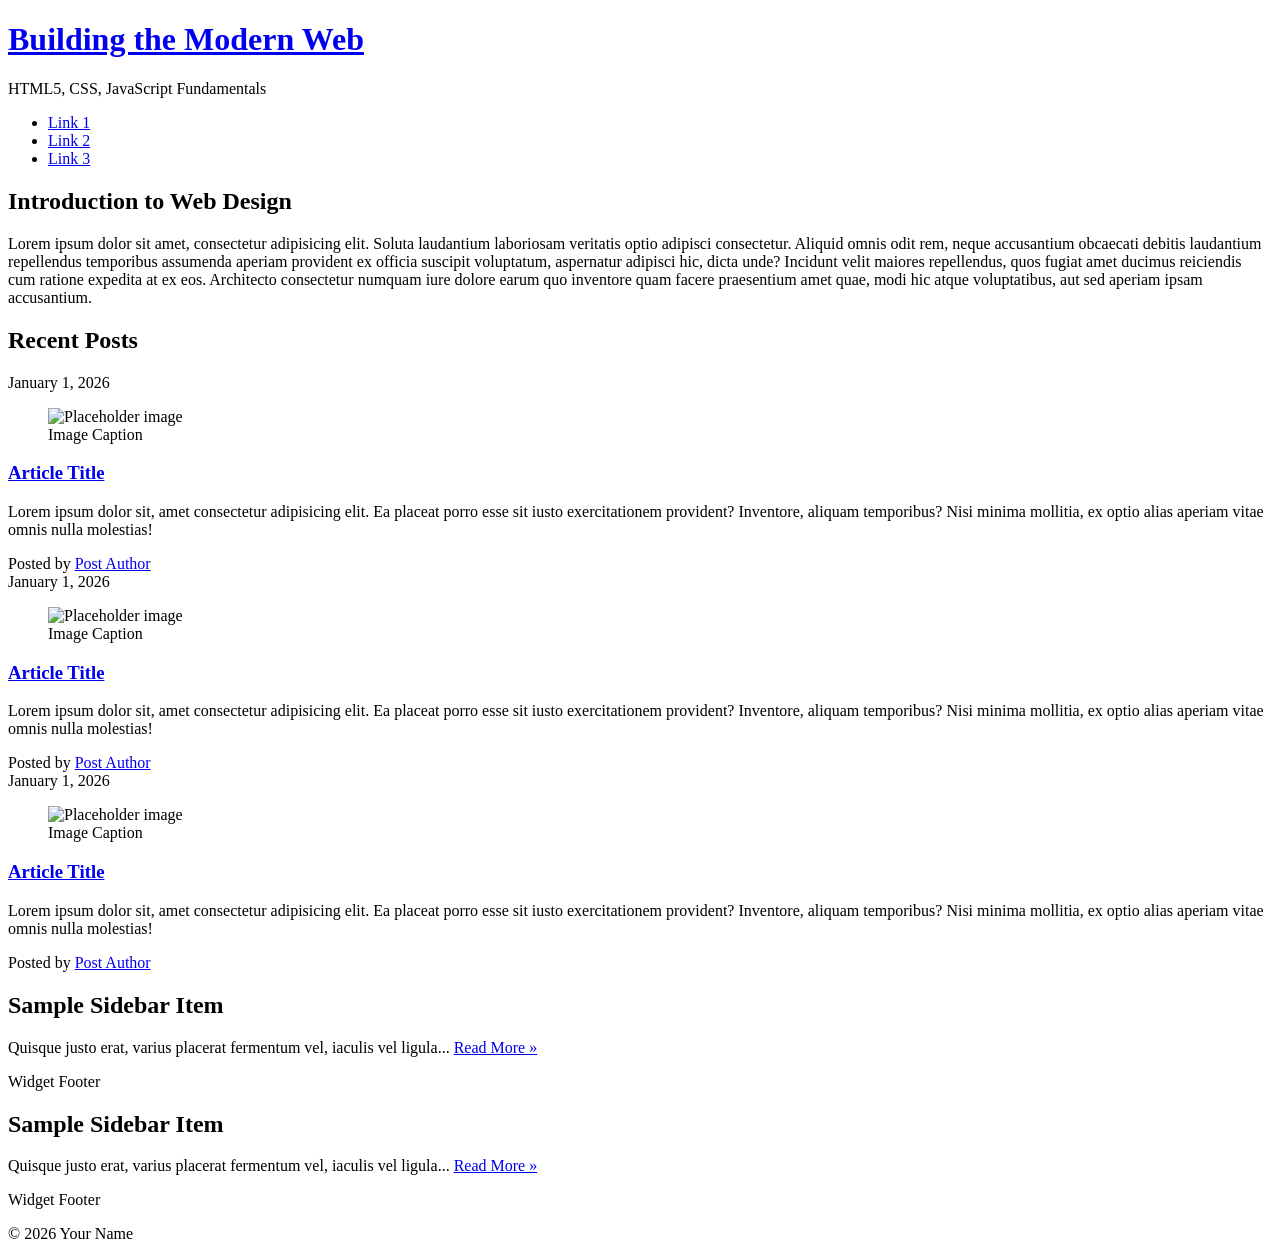
==== css-demo/index.html @ 6c4fa85c "feat: add initial structure and styles for CSS demo project" ====
<!DOCTYPE html>
<html lang="en">

<head>
  <title>IFSC 11003 - Prototype</title>
  <meta charset="UTF-8" />
  <meta name="description" content="Keyword rich narrative on site purpose" />
  <meta name="author" content="Student Name" />
  <meta name="viewport" content="width=device-width, initial-scale=1" />

  <!-- Style Sheet -->
  <link href="assets/css/style.css" rel="stylesheet" />
</head>

<body>
  <a class="visually-hidden" href="#main-content">Skip to main content</a>
  <header class="primary">
    <h1><a href="index.html">Building the Modern Web</a></h1>
    <p class="subtitle">HTML5, CSS, JavaScript Fundamentals</p>
    <nav class="primary container" aria-label="Primary">
      <ul>
        <li><a href="#">Link 1</a></li>
        <li><a href="#">Link 2</a></li>
        <li><a href="#">Link 3</a></li>
      </ul>
    </nav>
  </header>

  <!-- Main landmark gives you a clean selector target for weeks 6–9 -->
  <main id="main-content" class="container">

    <section id="content">
      <h2>Introduction to Web Design</h2>
      <p>
        Lorem ipsum dolor sit amet, consectetur adipisicing elit. Soluta laudantium laboriosam veritatis optio adipisci consectetur. Aliquid omnis odit rem, neque accusantium obcaecati debitis laudantium repellendus temporibus assumenda aperiam provident ex officia suscipit voluptatum, aspernatur adipisci hic, dicta unde? Incidunt velit maiores repellendus, quos fugiat amet ducimus reiciendis cum ratione expedita at ex eos. Architecto consectetur numquam iure dolore earum quo inventore quam facere praesentium amet quae, modi hic atque voluptatibus, aut sed aperiam ipsam accusantium.
      </p>
    </section>

    <section id="blog" aria-labelledby="recent-posts">
      <h2 id="recent-posts">Recent Posts</h2>

      <article class="post">
        <header>
          <time class="post-date" datetime="2026-01-01">January 1, 2026</time>

          <figure>
            <img src="https://placehold.co/300x200" alt="Placeholder image" />
            <figcaption>Image Caption</figcaption>
          </figure>

          <h3><a href="#" rel="bookmark">Article Title</a></h3>
        </header>

        <p>
          Lorem ipsum dolor sit, amet consectetur adipisicing elit. Ea placeat porro esse sit iusto exercitationem provident? Inventore, aliquam temporibus? Nisi minima mollitia, ex optio alias aperiam vitae omnis nulla molestias!
        </p>

        <footer class="post-meta">
          Posted by <a href="#">Post Author</a>
        </footer>
      </article>

      <article class="post">
        <header>
          <time class="post-date" datetime="2026-01-01">January 1, 2026</time>

          <figure>
            <img src="https://placehold.co/300x200" alt="Placeholder image" />
            <figcaption>Image Caption</figcaption>
          </figure>

          <h3><a href="#" rel="bookmark">Article Title</a></h3>
        </header>

        <p>
          Lorem ipsum dolor sit, amet consectetur adipisicing elit. Ea placeat porro esse sit iusto exercitationem provident? Inventore, aliquam temporibus? Nisi minima mollitia, ex optio alias aperiam vitae omnis nulla molestias!
        </p>

        <footer class="post-meta">
          Posted by <a href="#">Post Author</a>
        </footer>
      </article>

      <article class="post">
        <header>
          <time class="post-date" datetime="2026-01-01">January 1, 2026</time>

          <figure>
            <img src="https://placehold.co/300x200" alt="Placeholder image" />
            <figcaption>Image Caption</figcaption>
          </figure>

          <h3><a href="#" rel="bookmark">Article Title</a></h3>
        </header>

        <p>
Lorem ipsum dolor sit, amet consectetur adipisicing elit. Ea placeat porro esse sit iusto exercitationem provident? Inventore, aliquam temporibus? Nisi minima mollitia, ex optio alias aperiam vitae omnis nulla molestias!
        </p>

        <footer class="post-meta">
          Posted by <a href="#">Post Author</a>
        </footer>
      </article>

    </section>

  </main>
  <aside aria-label="Sidebar">
    <div class="container">

      <article class="widget">
        <header>
          <h2>Sample Sidebar Item</h2>
        </header>

        <p>
          Quisque justo erat, varius placerat fermentum vel, iaculis vel ligula...
          <a href="#">Read More &raquo;</a>
        </p>

        <footer>Widget Footer</footer>
      </article>

      <article class="widget">
        <header>
          <h2>Sample Sidebar Item</h2>
        </header>

        <p>
          Quisque justo erat, varius placerat fermentum vel, iaculis vel ligula...
          <a href="#">Read More &raquo;</a>
        </p>

        <footer>Widget Footer</footer>
      </article>

    </div>
  </aside>

  <footer class="primary">
    <p>&copy; 2026 Your Name</p>
  </footer>

</body>

</html>
---- css-demo/assets/css/style.css ----
/* ---------------Box Sizing----------------- */
html {
  box-sizing: border-box;
}
*,
*:before,
*:after {
  box-sizing: inherit;
}

/* Skip link utility: hidden until focused */
.visually-hidden {
  border: 0;
  clip: rect(0, 0, 0, 0);
  height: 1px;
  margin: -1px;
  overflow: hidden;
  padding: 0;
  position: absolute;
  white-space: nowrap;
  width: 1px;
}
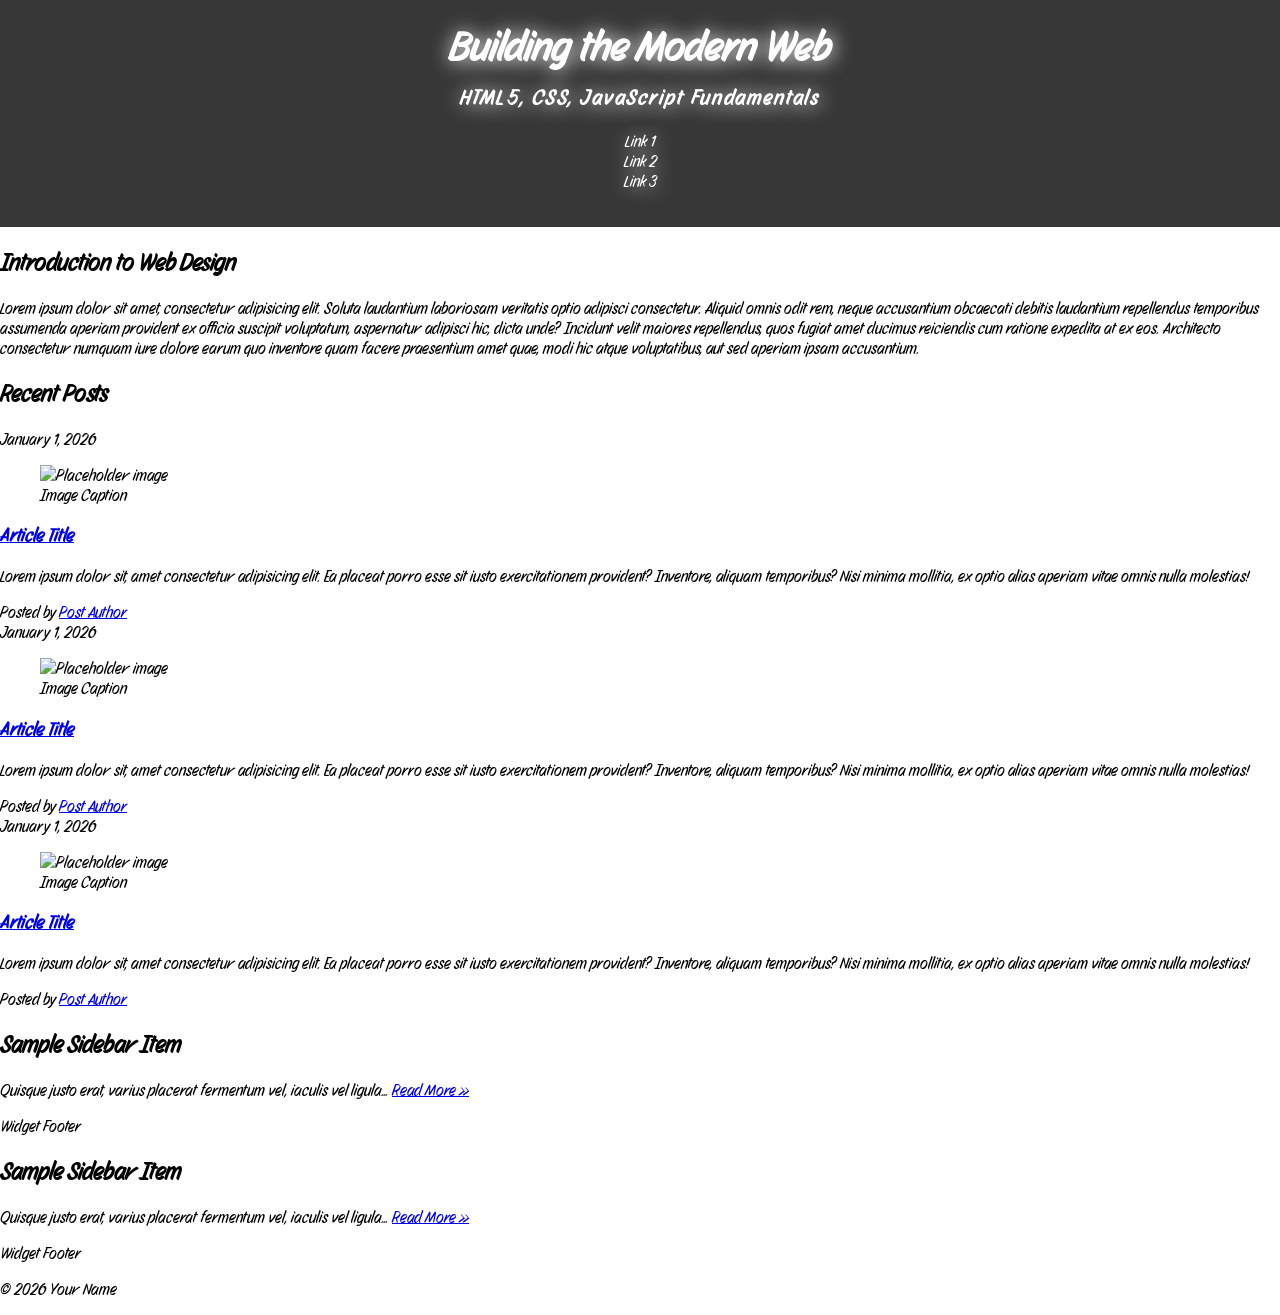
==== commit 496f20d7: "feat: add Google Fonts integration and enhance CSS styles for improved typography" ====
--- a/css-demo/index.html
+++ b/css-demo/index.html
@@ -7,6 +7,10 @@
   <meta name="description" content="Keyword rich narrative on site purpose" />
   <meta name="author" content="Student Name" />
   <meta name="viewport" content="width=device-width, initial-scale=1" />
+
+  <link rel="preconnect" href="https://fonts.googleapis.com">
+  <link rel="preconnect" href="https://fonts.gstatic.com" crossorigin>
+  <link href="https://fonts.googleapis.com/css2?family=Story+Script&display=swap" rel="stylesheet">
 
   <!-- Style Sheet -->
   <link href="assets/css/style.css" rel="stylesheet" />
--- a/css-demo/assets/css/style.css
+++ b/css-demo/assets/css/style.css
@@ -19,4 +19,42 @@
   position: absolute;
   white-space: nowrap;
   width: 1px;
+}
+
+body{
+  font-family: "Story Script", sans-serif;
+  margin:0;
+}
+
+header.primary{
+  background-color: rgb(55, 55, 55);
+  color:#ffffff;
+  text-align: center;
+  text-shadow: 1px 1px 20px #ffffff;
+  padding: 20px 40px;
+}
+
+header.primary a{
+  color: #ffffff;
+  text-decoration: none;
+}
+
+header.primary h1{
+  font-size: 2.6rem;
+  margin:0;
+}
+
+header.primary p.subtitle{
+  font-size: 1.3rem;
+  font-weight: bold;
+  margin:10px 0 20px;
+  letter-spacing: 2px;
+}
+
+nav.primary ul{
+  padding: 0;
+}
+
+nav.primary ul li{
+  list-style: none;
 }
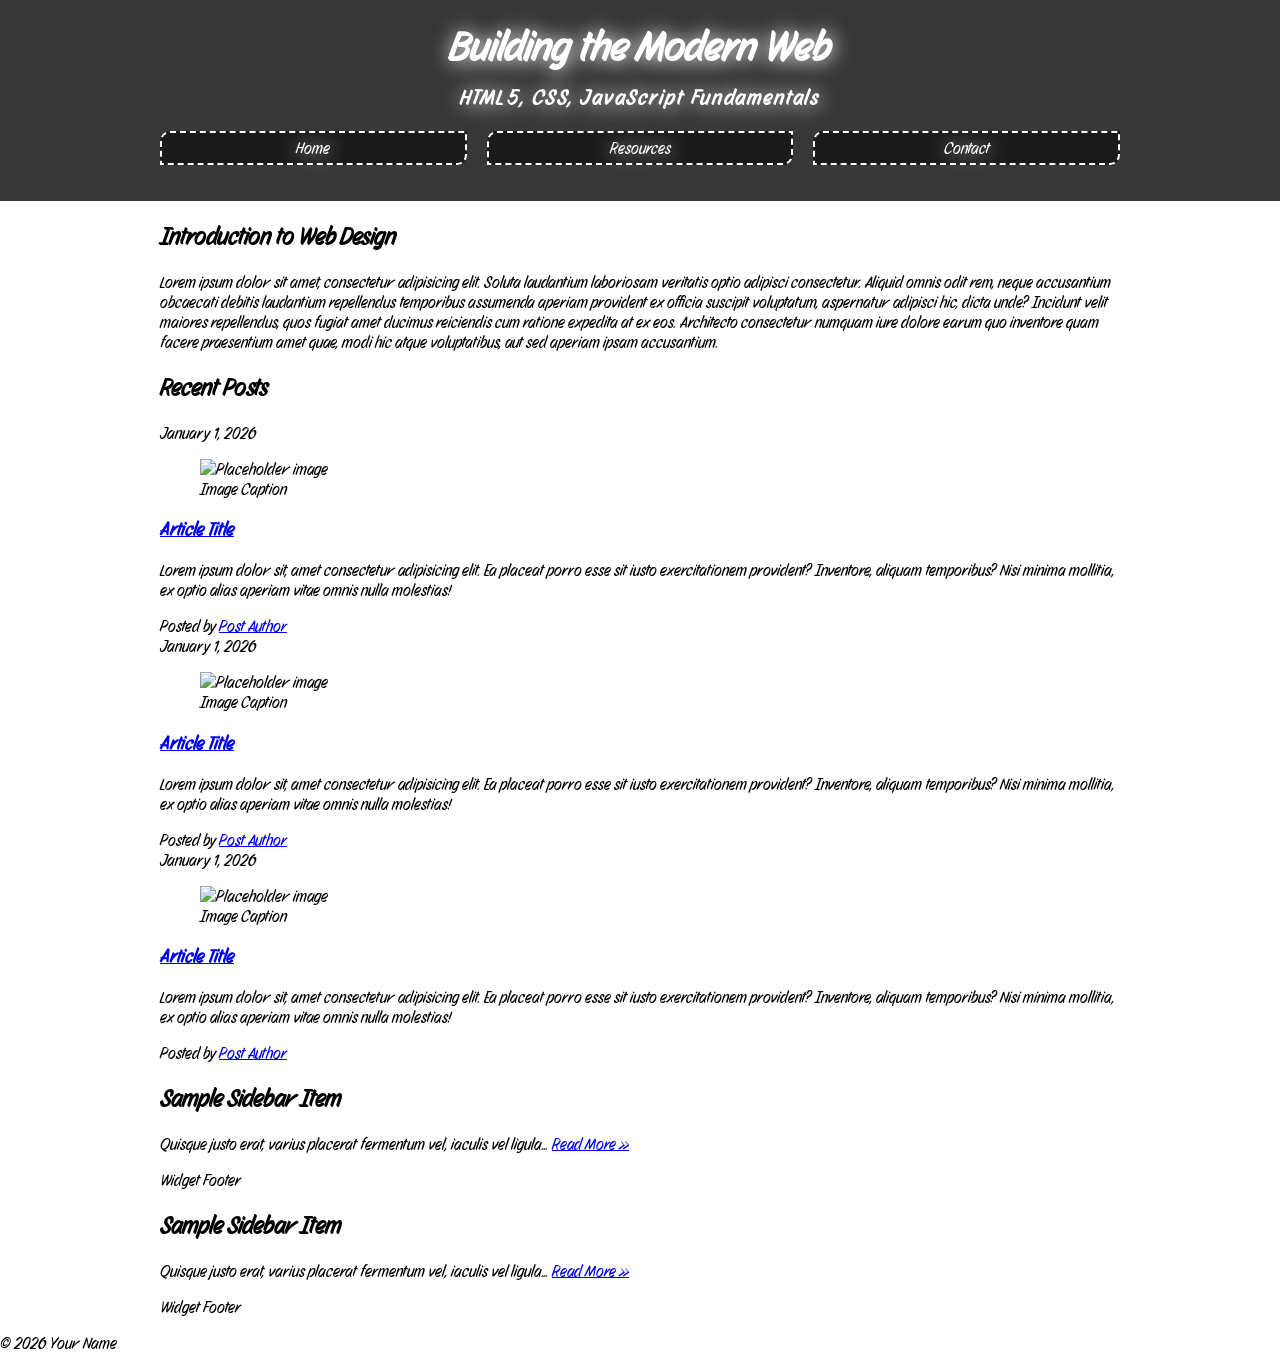
==== commit 3aaa2e45: "feat: enhance navigation layout and styling for improved user experience" ====
--- a/css-demo/index.html
+++ b/css-demo/index.html
@@ -23,9 +23,9 @@
     <p class="subtitle">HTML5, CSS, JavaScript Fundamentals</p>
     <nav class="primary container" aria-label="Primary">
       <ul>
-        <li><a href="#">Link 1</a></li>
-        <li><a href="#">Link 2</a></li>
-        <li><a href="#">Link 3</a></li>
+        <li><a href="../index.html">Home</a></li>
+        <li><a href="#">Resources</a></li>
+        <li><a href="#">Contact</a></li>
       </ul>
     </nav>
   </header>
--- a/css-demo/assets/css/style.css
+++ b/css-demo/assets/css/style.css
@@ -19,6 +19,14 @@
   position: absolute;
   white-space: nowrap;
   width: 1px;
+}
+
+/* --------------- Utility Classes --------------- */
+
+.container{
+  width:80vw;
+  max-width:960px;
+  margin: 0 auto;
 }
 
 body{
@@ -53,8 +61,36 @@
 
 nav.primary ul{
   padding: 0;
+  display: flex;
+  flex-direction: row;
+  justify-content: center;
+  gap:20px;
 }
 
 nav.primary ul li{
   list-style: none;
+  flex: 1;
+}
+
+nav.primary ul li a{
+  background-color: rgba(0,0,0,0.5);
+  padding: 5px 7.5px;
+  display:block;
+  border: 2px dashed rgb(255,255,255);
+  border-radius: 10px 0;
+  transition: 0.5s;
+}
+
+nav.primary ul li a:hover{
+  background-color: rgb(0,0,0,0.8);
+  text-shadow: 0;
+}
+
+/* --------- Media Queries --------- */
+
+@media screen and (max-width: 500px) {
+  nav.primary ul{
+    flex-direction: column;
+    gap: 10px;
+  }
 }
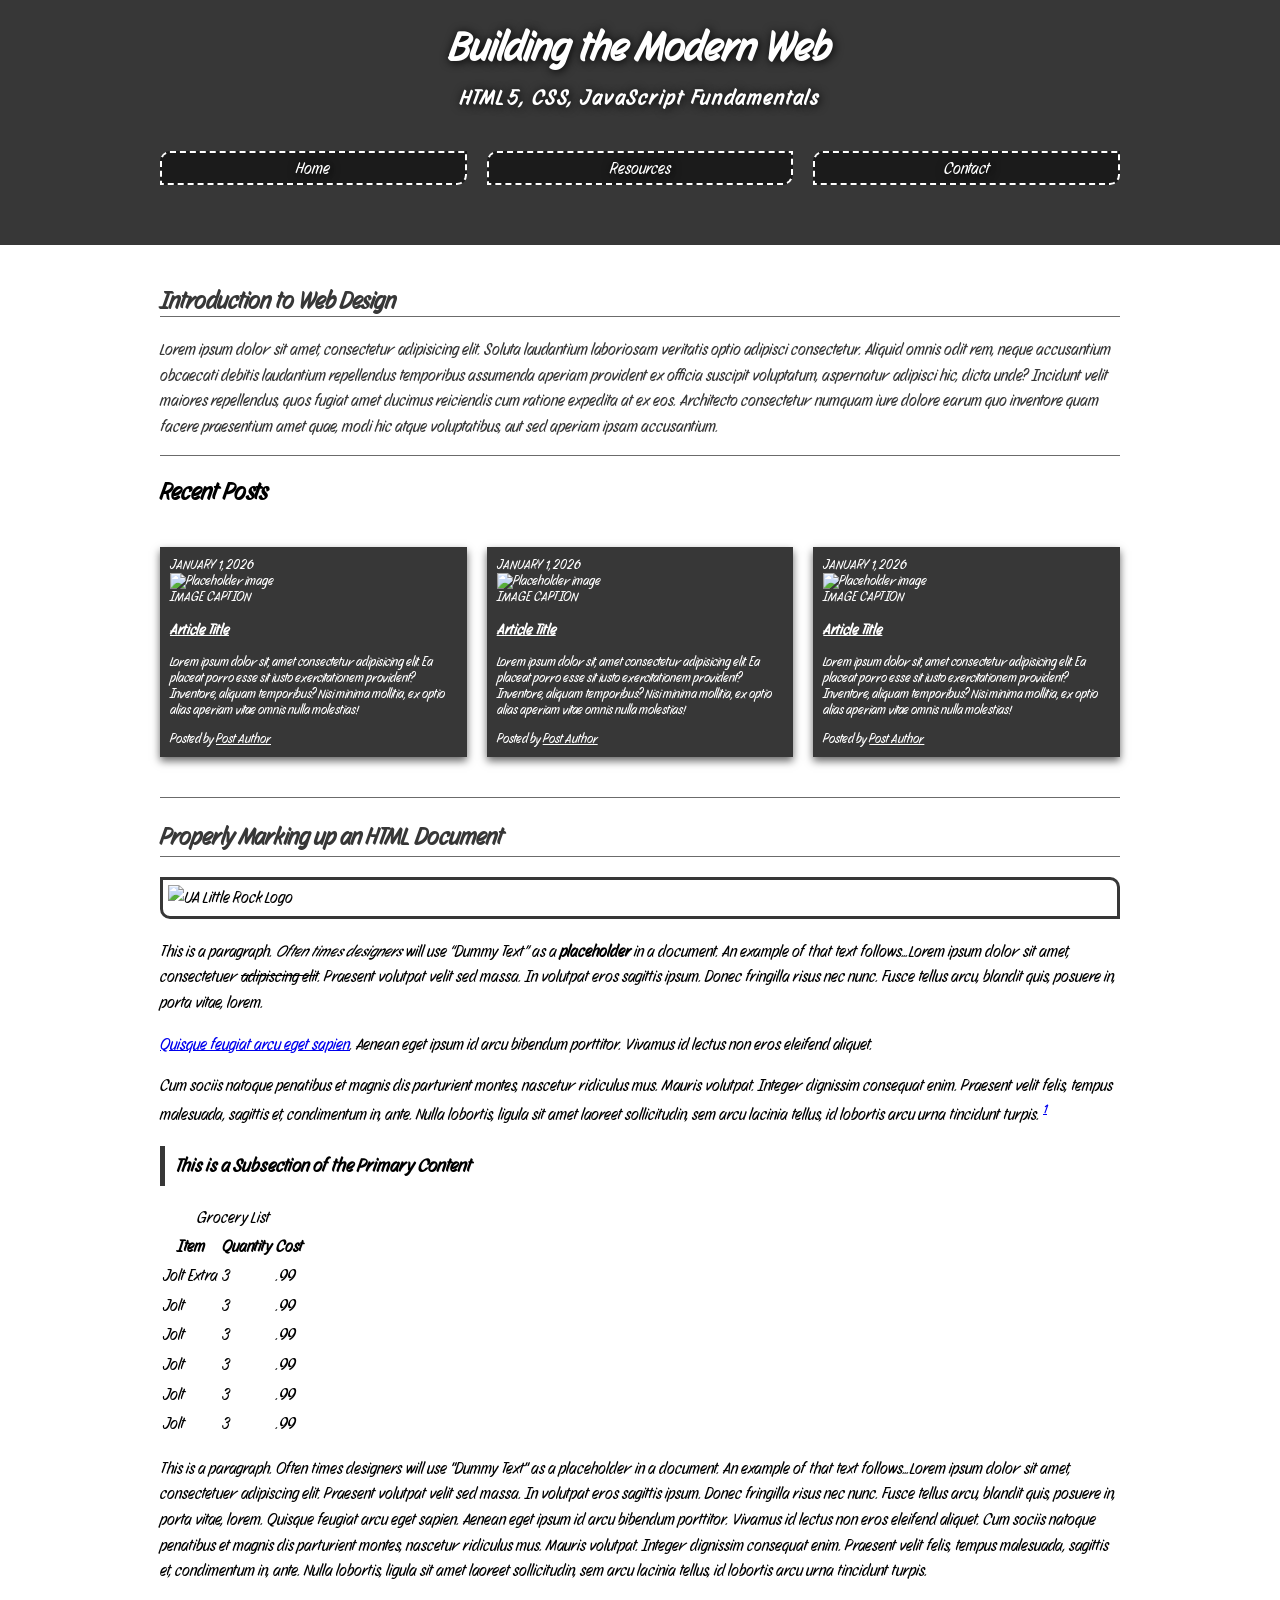
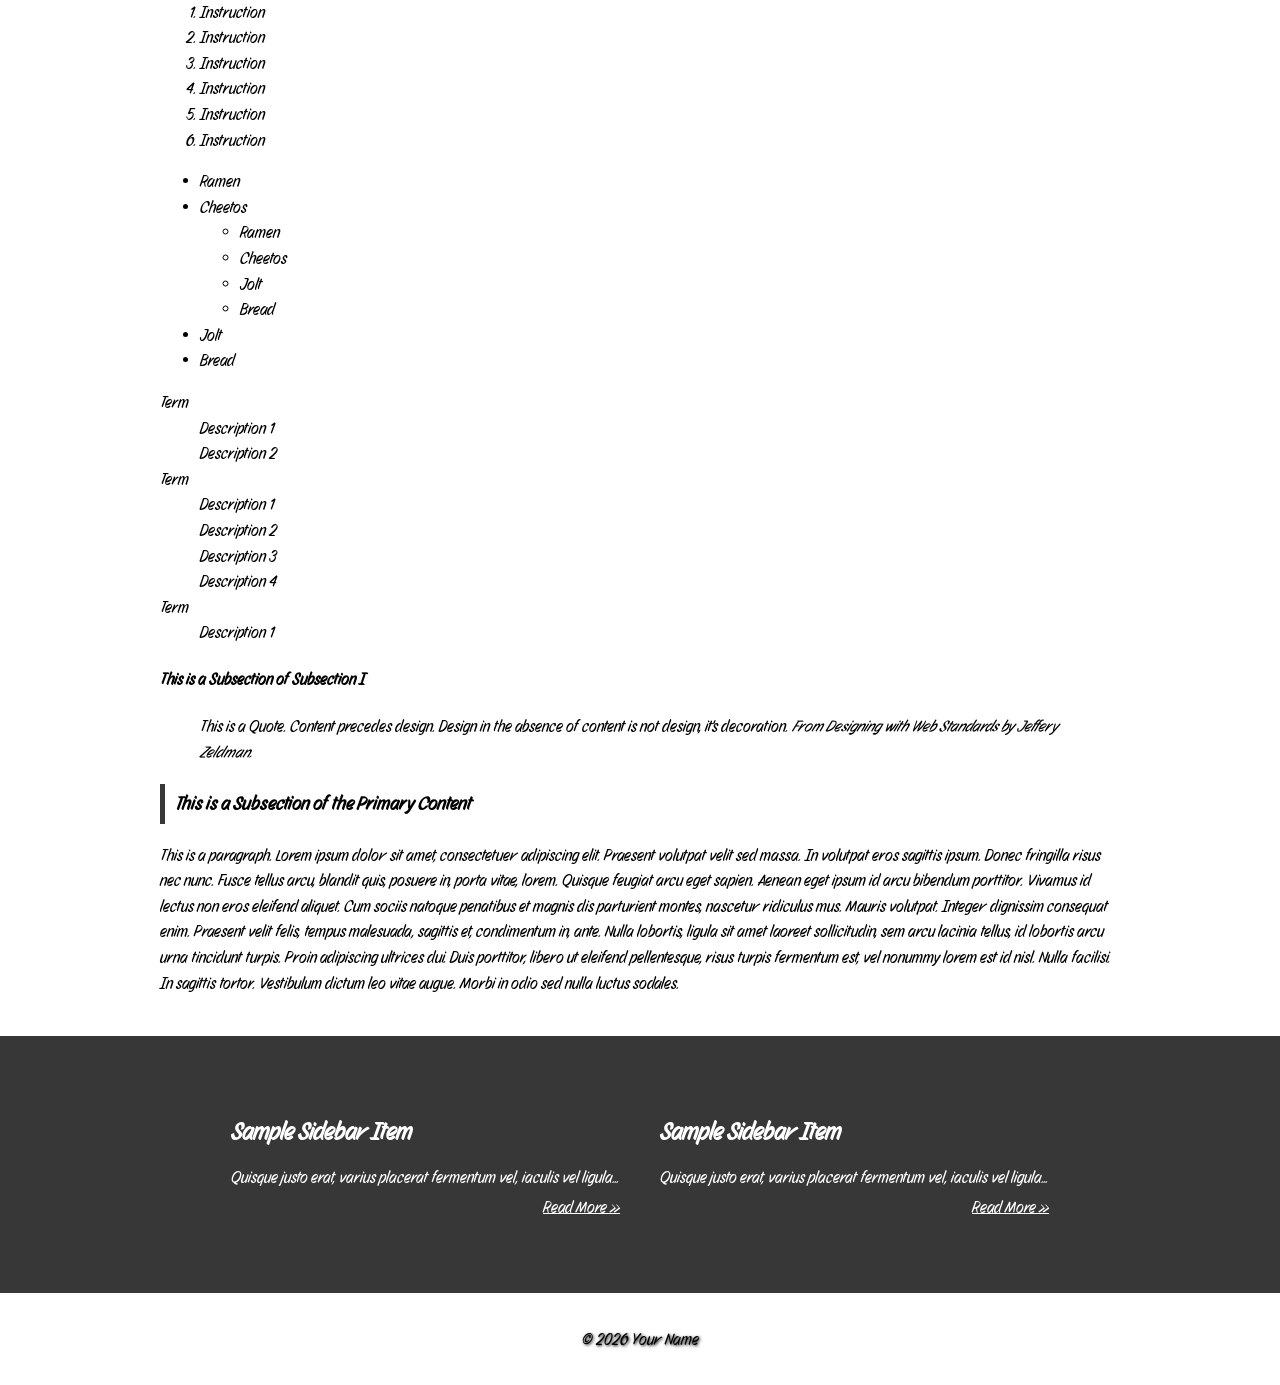
==== commit 61343aea: "feat: add responsive image utility classes and enhance HTML structure for better content presentatio" ====
--- a/css-demo/index.html
+++ b/css-demo/index.html
@@ -107,7 +107,121 @@
       </article>
 
     </section>
-
+    <section id="practice">
+  <h2>Properly Marking up an HTML Document</h2>
+  <!--(Primary Content Heading)-->
+  
+  <img src="https://thomaswallace.net/wp-content/uploads/2018/02/ualr.png" class="img-center" alt="UA Little Rock Logo" />
+  <p>This is a paragraph. <em>Often times designers</em> will use <q>Dummy Text</q> as a <strong>placeholder</strong> in a document. An example of that text follows...Lorem ipsum dolor sit amet, consectetuer <del>adipiscing elit</del>. Praesent volutpat
+    velit sed massa. In volutpat eros sagittis ipsum. Donec fringilla risus nec nunc. Fusce tellus arcu, blandit quis, posuere in, porta vitae, lorem.</p>
+
+  <p> <a href="#">Quisque feugiat arcu eget sapien</a>. <span class="foo">Aenean</span> eget ipsum id arcu bibendum porttitor. Vivamus id lectus non eros eleifend aliquet.</p>
+  <p>Cum sociis natoque penatibus et magnis dis parturient montes, nascetur ridiculus mus. Mauris volutpat. Integer dignissim consequat enim. Praesent velit felis,
+    tempus malesuada, sagittis et, condimentum in, ante. Nulla lobortis, ligula sit amet laoreet sollicitudin, sem arcu lacinia tellus, id lobortis arcu urna tincidunt turpis. <sup><a href="#">1</a></sup> </p>
+
+  <h3>This is a Subsection of the Primary Content</h3>
+  <!-- (Subsection I)-->
+
+  <table>
+    <caption>Grocery List</caption>
+    <thead>
+      <!--Design Time Attribute - Remove before Prodution-->
+      <tr>
+        <th scope="col">Item</th>
+        <th scope="col">Quantity</th>
+        <th scope="col">Cost</th>
+      </tr>
+    </thead>
+    <tr>
+      <td>Jolt Extra</td>
+      <td>3</td>
+      <td>.99</td>
+    </tr>
+    <tr>
+      <td>Jolt</td>
+      <td>3</td>
+      <td>.99</td>
+    </tr>
+    <tr>
+      <td>Jolt</td>
+      <td>3</td>
+      <td>.99</td>
+    </tr>
+    <tr>
+      <td>Jolt</td>
+      <td>3</td>
+      <td>.99</td>
+    </tr>
+    <tr>
+      <td>Jolt</td>
+      <td>3</td>
+      <td>.99</td>
+    </tr>
+    <tr>
+      <td>Jolt</td>
+      <td>3</td>
+      <td>.99</td>
+    </tr>
+  </table>
+
+  <p>This is a paragraph. Often times designers will use "Dummy Text" as a placeholder in a document. An example of that text follows...Lorem ipsum dolor sit amet, consectetuer adipiscing elit. Praesent volutpat velit sed massa. In volutpat eros sagittis
+    ipsum. Donec fringilla risus nec nunc. Fusce tellus arcu, blandit quis, posuere in, porta vitae, lorem. Quisque feugiat arcu eget sapien. Aenean eget ipsum id arcu bibendum porttitor. Vivamus id lectus non eros eleifend aliquet. Cum sociis natoque
+    penatibus et magnis dis parturient montes, nascetur ridiculus mus. Mauris volutpat. Integer dignissim consequat enim. Praesent velit felis, tempus malesuada, sagittis et, condimentum in, ante. Nulla lobortis, ligula sit amet laoreet sollicitudin,
+    sem arcu lacinia tellus, id lobortis arcu urna tincidunt turpis.</p>
+
+  <!--This is a list of instructions.-->
+
+  <ol>
+    <li>Instruction</li>
+    <li>Instruction</li>
+    <li>Instruction</li>
+    <li>Instruction</li>
+    <li>Instruction</li>
+    <li>Instruction</li>
+  </ol>
+
+  <!--This is a list of items to purchase at the grocery store.-->
+
+  <ul>
+    <li>Ramen</li>
+    <li>Cheetos
+      <ul>
+        <li>Ramen</li>
+        <li>Cheetos</li>
+        <li>Jolt</li>
+        <li>Bread</li>
+      </ul>
+    </li>
+    <li>Jolt</li>
+    <li>Bread</li>
+  </ul>
+
+  <!--This is an Example of how we should mark up a term and its description(s)-->
+  <dl>
+    <dt>Term</dt>
+    <dd>Description 1</dd>
+    <dd>Description 2</dd>
+    <dt>Term</dt>
+    <dd>Description 1</dd>
+    <dd>Description 2</dd>
+    <dd>Description 3</dd>
+    <dd>Description 4</dd>
+    <dt>Term</dt>
+    <dd>Description 1</dd>
+  </dl>
+
+  <h4>This is a Subsection of Subsection I</h4>
+
+  <blockquote>This is a Quote. Content precedes design. Design in the absence of content is not design, it's decoration. <cite>From Designing with Web Standards by Jeffery Zeldman.</cite></blockquote>
+
+  <h3>This is a Subsection of the Primary Content</h3>
+  <!--(Subsection II)-->
+
+  <p>This is a paragraph. Lorem ipsum dolor sit amet, consectetuer adipiscing elit. Praesent volutpat velit sed massa. In volutpat eros sagittis ipsum. Donec fringilla risus nec nunc. Fusce tellus arcu, blandit quis, posuere in, porta vitae, lorem. Quisque
+    feugiat arcu eget sapien. Aenean eget ipsum id arcu bibendum porttitor. Vivamus id lectus non eros eleifend aliquet. Cum sociis natoque penatibus et magnis dis parturient montes, nascetur ridiculus mus. Mauris volutpat. Integer dignissim consequat
+    enim. Praesent velit felis, tempus malesuada, sagittis et, condimentum in, ante. Nulla lobortis, ligula sit amet laoreet sollicitudin, sem arcu lacinia tellus, id lobortis arcu urna tincidunt turpis. Proin adipiscing ultrices dui. Duis porttitor,
+    libero ut eleifend pellentesque, risus turpis fermentum est, vel nonummy lorem est id nisl. Nulla facilisi. In sagittis tortor. Vestibulum dictum leo vitae augue. Morbi in odio sed nulla luctus sodales.</p>
+</section>
   </main>
   <aside aria-label="Sidebar">
     <div class="container">
--- a/css-demo/assets/css/style.css
+++ b/css-demo/assets/css/style.css
@@ -6,6 +6,12 @@
 *:before,
 *:after {
   box-sizing: inherit;
+}
+
+/* ---------Responsive Images---------- */
+img{
+  max-width: 100%;
+  height: auto;
 }
 
 /* Skip link utility: hidden until focused */
@@ -26,8 +32,34 @@
 .container{
   width:80vw;
   max-width:960px;
-  margin: 0 auto;
-}
+  margin: 40px auto;
+}
+
+.img-right{
+  float:right;
+  border:rgb(55, 55, 55) 3px solid;
+  border-radius: 10px 0;
+  padding: 5px;
+  margin: 10px 0 10px 20px;
+}
+
+.img-left{
+  float:left;
+  border:rgb(55, 55, 55) 3px solid;
+  border-radius: 0 10px;
+  padding: 5px;
+  margin: 10px 20px 10px 0;
+}
+
+.img-center{
+  display:block;
+  margin: 20px auto;
+  border:rgb(55, 55, 55) 3px solid;
+  border-radius: 0 10px;
+  padding: 5px;
+}
+
+/* ---------Global Styles--------- */
 
 body{
   font-family: "Story Script", sans-serif;
@@ -38,7 +70,7 @@
   background-color: rgb(55, 55, 55);
   color:#ffffff;
   text-align: center;
-  text-shadow: 1px 1px 20px #ffffff;
+  text-shadow: 1px 1px 10px #000000;
   padding: 20px 40px;
 }
 
@@ -86,6 +118,110 @@
   text-shadow: 0;
 }
 
+#content h2{
+  color: rgb(55, 55, 55);
+  border-bottom: 1px solid #6b6b6b;
+}
+
+#content p{
+  color: rgb(55, 55, 55);
+  line-height: 1.6;
+}
+
+#blog{
+  display: flex;
+  flex-direction: row;
+  justify-content: space-between;
+  flex-wrap: wrap;
+  gap:20px;
+  padding-bottom: 40px;
+  border-top: 1px solid #6b6b6b;
+  border-bottom: 1px solid #6b6b6b;
+}
+
+#blog figure{
+  /* background: rgb(220, 220, 220); */
+  margin:0;
+}
+
+#blog article.post{
+  background: rgb(55, 55, 55);
+  box-shadow: 0 4px 8px rgba(0, 0, 0, 0.6);
+  padding: 10px;
+  font-size: .8rem;
+  color: #ffffff;
+  flex:1;
+}
+
+#blog h2{
+  flex: 0 0 100%;
+}
+
+#blog time.post-date, #blog figcaption{
+  text-transform: uppercase;
+}
+
+#blog a{
+  color: #ffffff;
+}
+
+#practice h2{
+  color: rgb(55, 55, 55);
+  border-bottom: 1px solid #6b6b6b;
+}
+
+#practice h3{
+  border-left: 5px solid rgb(55, 55, 55);
+  padding: 5px 0 5px 10px;
+}
+
+#practice a:hover{
+  color: rgb(55, 55, 55);
+}
+
+#practice{
+  line-height:1.6;
+}
+
+
+
+
+
+
+aside[aria-label="Sidebar"]{
+  background-color: rgb(55, 55, 55);
+  color: #ffffff;
+  padding: 20px 0;
+}
+
+aside div.container{
+  display: flex;
+  flex-direction: row;
+  justify-content: center;
+  gap: 40px;
+}
+
+aside div.container a:last-child{
+  display: block;
+  margin-top: 10px;
+  text-align: right;
+}
+
+aside div.container a{
+  color:#ffffff;
+}
+
+aside .widget footer{
+  display:none;
+}
+
+footer.primary{
+  padding:5px;
+  text-align: center;
+  padding: 20px 40px;
+  text-shadow: 1px 1px 3px #000000;
+}
+
 /* --------- Media Queries --------- */
 
 @media screen and (max-width: 500px) {
@@ -93,4 +229,8 @@
     flex-direction: column;
     gap: 10px;
   }
+
+  #blog{
+    flex-direction:column;
+  }
 }
